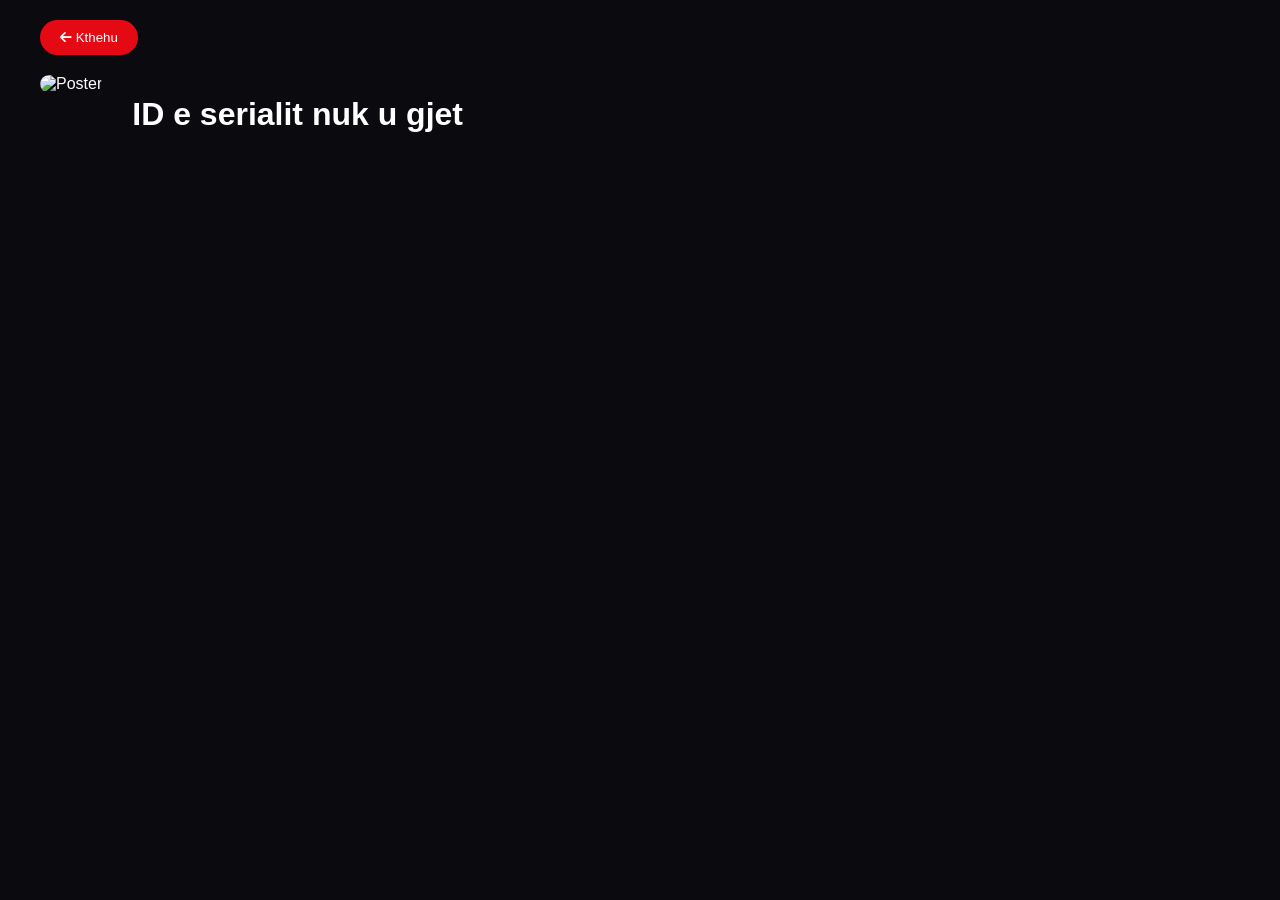
==== tv.html @ 7bfe7af6 "Create tv.html" ====
<!DOCTYPE html>
<html lang="sq">
<head>
    <meta charset="UTF-8">
    <meta name="viewport" content="width=device-width, initial-scale=1.0">
    <title>AlbFilms24 - Seriali</title>
    <link rel="stylesheet" href="https://cdnjs.cloudflare.com/ajax/libs/font-awesome/6.5.0/css/all.min.css">
    <style>
        body { margin: 0; background: #0a0a0f; color: #fff; font-family: 'Segoe UI', Tahoma, Geneva, Verdana, sans-serif; }
        .container { max-width: 1200px; margin: auto; padding: 20px; }
        .back-btn { background: #e50914; border: none; padding: 10px 20px; border-radius: 30px; color: white; cursor: pointer; margin-bottom: 20px; }
        .tv-header { display: flex; gap: 30px; margin-bottom: 30px; flex-wrap: wrap; }
        .tv-poster img { width: 250px; border-radius: 16px; }
        .tv-info { flex: 1; }
        .seasons { display: flex; gap: 10px; flex-wrap: wrap; margin: 20px 0; }
        .season-btn { background: #1e1e2a; border: none; padding: 8px 20px; border-radius: 30px; color: white; cursor: pointer; }
        .season-btn.active { background: #e50914; }
        .episodes-grid { display: grid; grid-template-columns: repeat(auto-fill, minmax(300px, 1fr)); gap: 15px; margin-top: 20px; }
        .episode-card { background: #1a1a2a; border-radius: 12px; padding: 12px; cursor: pointer; transition: 0.2s; display: flex; gap: 12px; align-items: center; }
        .episode-card:hover { background: #2a2a35; }
        .episode-number { font-weight: bold; color: #e50914; min-width: 50px; }
        .episode-title { flex: 1; }
        .player-container { margin-top: 30px; background: #000; border-radius: 16px; overflow: hidden; display: none; }
        iframe { width: 100%; height: 500px; border: none; }
        @media (max-width: 768px) { .tv-poster img { width: 150px; } iframe { height: 300px; } }
    </style>
</head>
<body>
<div class="container">
    <button class="back-btn" onclick="history.back()"><i class="fas fa-arrow-left"></i> Kthehu</button>
    <div id="tvContent">
        <div class="tv-header">
            <div class="tv-poster"><img id="poster" src="" alt="Poster"></div>
            <div class="tv-info"><h1 id="title"></h1><p id="overview"></p><p id="details"></p></div>
        </div>
        <div id="seasonsContainer" class="seasons"></div>
        <div id="episodesContainer"></div>
        <div id="playerContainer" class="player-container"><iframe id="player" allowfullscreen allow="autoplay; fullscreen"></iframe></div>
    </div>
</div>
<script>
    const urlParams = new URLSearchParams(window.location.search);
    const tvId = urlParams.get('id');
    const TMDB_API_KEY = '7a98db423d6e3a5ee922a3e51a09d135';
    const TMDB_IMG = 'https://image.tmdb.org/t/p/w500';

    let tvData = null;
    let seasonsData = [];

    async function loadTVDetails() {
        if (!tvId) { document.getElementById('title').innerText = 'ID e serialit nuk u gjet'; return; }
        const res = await fetch(`https://api.themoviedb.org/3/tv/${tvId}?api_key=${TMDB_API_KEY}&language=sq`);
        tvData = await res.json();
        document.getElementById('title').innerText = tvData.name;
        document.getElementById('overview').innerText = tvData.overview || 'Pa përshkrim';
        document.getElementById('details').innerHTML = `<strong>Viti:</strong> ${tvData.first_air_date?.split('-')[0] || '?'} | <strong>Vlerësimi:</strong> ⭐ ${tvData.vote_average?.toFixed(1)}/10 | <strong>Sezone:</strong> ${tvData.number_of_seasons}`;
        document.getElementById('poster').src = tvData.poster_path ? TMDB_IMG + tvData.poster_path : 'https://via.placeholder.com/300x450?text=No+Image';
        await loadSeasons();
    }

    async function loadSeasons() {
        const seasonsDiv = document.getElementById('seasonsContainer');
        seasonsDiv.innerHTML = '';
        // Marrim listën e sezoneve nga TV details
        const seasons = tvData.seasons || [];
        seasons.forEach(season => {
            if (season.season_number === 0) return; // Skip specials
            const btn = document.createElement('button');
            btn.className = 'season-btn';
            btn.innerText = `Sezoni ${season.season_number}`;
            btn.onclick = () => { loadEpisodes(season.season_number); document.querySelectorAll('.season-btn').forEach(b=>b.classList.remove('active')); btn.classList.add('active'); };
            seasonsDiv.appendChild(btn);
        });
        if (seasons.length) loadEpisodes(seasons[0].season_number);
    }

    async function loadEpisodes(seasonNum) {
        const res = await fetch(`https://api.themoviedb.org/3/tv/${tvId}/season/${seasonNum}?api_key=${TMDB_API_KEY}&language=sq`);
        const seasonData = await res.json();
        const episodes = seasonData.episodes || [];
        const episodesDiv = document.getElementById('episodesContainer');
        episodesDiv.innerHTML = '';
        episodes.forEach(ep => {
            const epCard = document.createElement('div');
            epCard.className = 'episode-card';
            epCard.innerHTML = `
                <div class="episode-number">E${ep.episode_number}</div>
                <div class="episode-title">${ep.name}</div>
                <div><i class="fas fa-play"></i></div>
            `;
            epCard.onclick = () => playEpisode(seasonNum, ep.episode_number);
            episodesDiv.appendChild(epCard);
        });
    }

    function playEpisode(seasonNum, episodeNum) {
        const playerContainer = document.getElementById('playerContainer');
        const player = document.getElementById('player');
        const embedUrl = `https://vidsrcme.ru/embed/tv/${tvId}/${seasonNum}/${episodeNum}`;
        player.src = embedUrl;
        playerContainer.style.display = 'block';
        // Scroll to player
        playerContainer.scrollIntoView({ behavior: 'smooth' });
    }

    loadTVDetails();
</script>
</body>
</html>
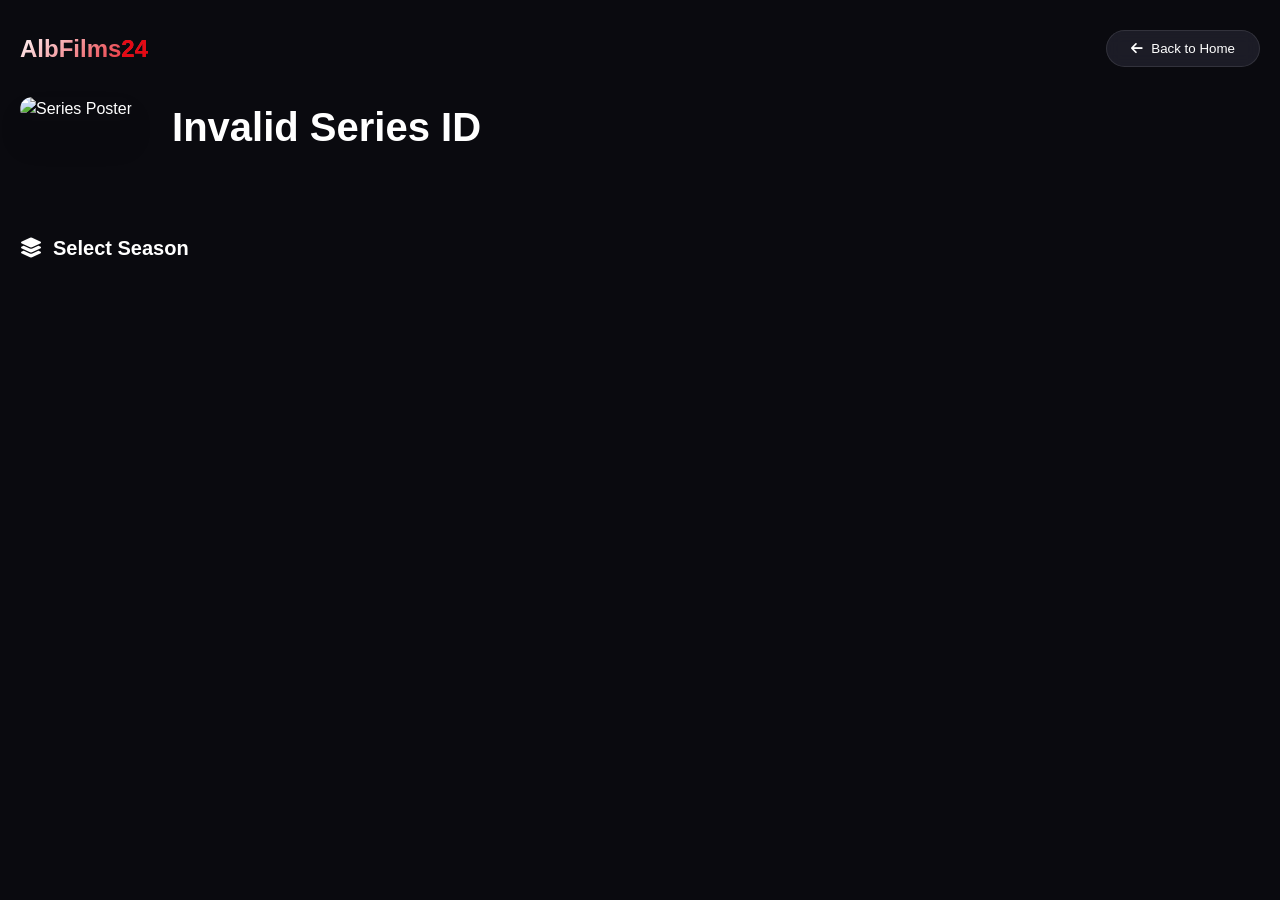
==== commit c2ca8581: "Update tv.html" ====
--- a/tv.html
+++ b/tv.html
@@ -1,109 +1,325 @@
 <!DOCTYPE html>
-<html lang="sq">
+<html lang="en">
 <head>
     <meta charset="UTF-8">
     <meta name="viewport" content="width=device-width, initial-scale=1.0">
-    <title>AlbFilms24 - Seriali</title>
-    <link rel="stylesheet" href="https://cdnjs.cloudflare.com/ajax/libs/font-awesome/6.5.0/css/all.min.css">
+    <title>AlbFilms24 - Watch TV Series HD</title>
+    <link rel="stylesheet" href="https://cdnjs.cloudflare.com/ajax/libs/font-awesome/6.7.2/css/all.min.css">
     <style>
-        body { margin: 0; background: #0a0a0f; color: #fff; font-family: 'Segoe UI', Tahoma, Geneva, Verdana, sans-serif; }
-        .container { max-width: 1200px; margin: auto; padding: 20px; }
-        .back-btn { background: #e50914; border: none; padding: 10px 20px; border-radius: 30px; color: white; cursor: pointer; margin-bottom: 20px; }
-        .tv-header { display: flex; gap: 30px; margin-bottom: 30px; flex-wrap: wrap; }
-        .tv-poster img { width: 250px; border-radius: 16px; }
-        .tv-info { flex: 1; }
-        .seasons { display: flex; gap: 10px; flex-wrap: wrap; margin: 20px 0; }
-        .season-btn { background: #1e1e2a; border: none; padding: 8px 20px; border-radius: 30px; color: white; cursor: pointer; }
-        .season-btn.active { background: #e50914; }
-        .episodes-grid { display: grid; grid-template-columns: repeat(auto-fill, minmax(300px, 1fr)); gap: 15px; margin-top: 20px; }
-        .episode-card { background: #1a1a2a; border-radius: 12px; padding: 12px; cursor: pointer; transition: 0.2s; display: flex; gap: 12px; align-items: center; }
-        .episode-card:hover { background: #2a2a35; }
-        .episode-number { font-weight: bold; color: #e50914; min-width: 50px; }
-        .episode-title { flex: 1; }
-        .player-container { margin-top: 30px; background: #000; border-radius: 16px; overflow: hidden; display: none; }
-        iframe { width: 100%; height: 500px; border: none; }
-        @media (max-width: 768px) { .tv-poster img { width: 150px; } iframe { height: 300px; } }
+        * { margin: 0; padding: 0; box-sizing: border-box; }
+        body {
+            font-family: 'Inter', -apple-system, BlinkMacSystemFont, 'Segoe UI', Roboto, sans-serif;
+            background: #0a0a0f;
+            color: #fff;
+            line-height: 1.5;
+        }
+        .tv-container {
+            max-width: 1280px;
+            margin: 0 auto;
+            padding: 30px 20px;
+        }
+        /* Navigation Bar */
+        .nav-bar {
+            display: flex;
+            justify-content: space-between;
+            align-items: center;
+            margin-bottom: 30px;
+            flex-wrap: wrap;
+            gap: 15px;
+        }
+        .logo {
+            font-size: 24px;
+            font-weight: 800;
+            background: linear-gradient(135deg, #fff, #e50914);
+            -webkit-background-clip: text;
+            background-clip: text;
+            color: transparent;
+        }
+        .back-btn {
+            background: rgba(30, 30, 42, 0.9);
+            backdrop-filter: blur(8px);
+            border: 1px solid rgba(255,255,255,0.1);
+            padding: 10px 24px;
+            border-radius: 40px;
+            color: white;
+            cursor: pointer;
+            font-weight: 500;
+            transition: all 0.2s;
+            text-decoration: none;
+            display: inline-flex;
+            align-items: center;
+            gap: 8px;
+        }
+        .back-btn:hover {
+            background: #e50914;
+            border-color: #e50914;
+        }
+        /* Series Hero Section */
+        .series-hero {
+            display: flex;
+            gap: 40px;
+            margin-bottom: 40px;
+            flex-wrap: wrap;
+        }
+        .series-poster img {
+            width: 260px;
+            border-radius: 20px;
+            box-shadow: 0 20px 30px -10px rgba(0,0,0,0.5);
+        }
+        .series-details {
+            flex: 1;
+        }
+        .series-title {
+            font-size: 40px;
+            font-weight: 800;
+            margin-bottom: 16px;
+        }
+        .series-meta {
+            display: flex;
+            flex-wrap: wrap;
+            gap: 16px;
+            margin-bottom: 20px;
+            color: #ccc;
+        }
+        .series-meta span {
+            background: #1e1e2a;
+            padding: 6px 14px;
+            border-radius: 30px;
+            font-size: 14px;
+        }
+        .series-overview {
+            font-size: 16px;
+            color: #bbb;
+            line-height: 1.6;
+            margin-bottom: 20px;
+            max-width: 700px;
+        }
+        /* Season Selector */
+        .season-selector {
+            margin: 30px 0 20px;
+        }
+        .season-title {
+            font-size: 20px;
+            font-weight: 600;
+            margin-bottom: 15px;
+            display: flex;
+            align-items: center;
+            gap: 10px;
+        }
+        .season-buttons {
+            display: flex;
+            flex-wrap: wrap;
+            gap: 12px;
+        }
+        .season-btn {
+            background: #1e1e2a;
+            border: 1px solid #333;
+            padding: 8px 20px;
+            border-radius: 40px;
+            color: white;
+            cursor: pointer;
+            transition: all 0.2s;
+        }
+        .season-btn:hover {
+            background: #333;
+        }
+        .season-btn.active {
+            background: #e50914;
+            border-color: #e50914;
+        }
+        /* Episodes Grid */
+        .episodes-grid {
+            display: grid;
+            grid-template-columns: repeat(auto-fill, minmax(320px, 1fr));
+            gap: 16px;
+            margin: 20px 0;
+        }
+        .episode-card {
+            background: #1a1a2a;
+            border-radius: 16px;
+            padding: 16px;
+            display: flex;
+            align-items: center;
+            gap: 15px;
+            cursor: pointer;
+            transition: all 0.2s;
+            border: 1px solid transparent;
+        }
+        .episode-card:hover {
+            background: #252535;
+            border-color: #e50914;
+            transform: translateX(5px);
+        }
+        .episode-number {
+            background: #e50914;
+            width: 45px;
+            height: 45px;
+            display: flex;
+            align-items: center;
+            justify-content: center;
+            border-radius: 40px;
+            font-weight: bold;
+            font-size: 16px;
+        }
+        .episode-info {
+            flex: 1;
+        }
+        .episode-name {
+            font-weight: 600;
+            margin-bottom: 4px;
+        }
+        .episode-runtime {
+            font-size: 12px;
+            color: #aaa;
+        }
+        /* Player Section */
+        .player-section {
+            margin-top: 40px;
+        }
+        .player-wrapper {
+            width: 100%;
+            background: #000;
+            border-radius: 24px;
+            overflow: hidden;
+            box-shadow: 0 20px 35px -10px rgba(0,0,0,0.6);
+        }
+        .player-wrapper iframe {
+            width: 100%;
+            aspect-ratio: 16 / 9;
+            border: none;
+            display: block;
+        }
+        @media (max-width: 768px) {
+            .series-poster img { width: 160px; }
+            .series-title { font-size: 28px; }
+            .episodes-grid { grid-template-columns: 1fr; }
+        }
     </style>
 </head>
 <body>
-<div class="container">
-    <button class="back-btn" onclick="history.back()"><i class="fas fa-arrow-left"></i> Kthehu</button>
-    <div id="tvContent">
-        <div class="tv-header">
-            <div class="tv-poster"><img id="poster" src="" alt="Poster"></div>
-            <div class="tv-info"><h1 id="title"></h1><p id="overview"></p><p id="details"></p></div>
+    <div class="tv-container">
+        <div class="nav-bar">
+            <div class="logo">AlbFilms<span style="color:#e50914;">24</span></div>
+            <button class="back-btn" onclick="history.back()"><i class="fas fa-arrow-left"></i> Back to Home</button>
         </div>
-        <div id="seasonsContainer" class="seasons"></div>
-        <div id="episodesContainer"></div>
-        <div id="playerContainer" class="player-container"><iframe id="player" allowfullscreen allow="autoplay; fullscreen"></iframe></div>
+
+        <div id="seriesContent">
+            <div class="series-hero">
+                <div class="series-poster">
+                    <img id="poster" src="" alt="Series Poster">
+                </div>
+                <div class="series-details">
+                    <h1 class="series-title" id="title">Loading...</h1>
+                    <div class="series-meta" id="meta"></div>
+                    <div class="series-overview" id="overview"></div>
+                </div>
+            </div>
+
+            <div class="season-selector">
+                <div class="season-title"><i class="fas fa-layer-group"></i> Select Season</div>
+                <div class="season-buttons" id="seasonButtons"></div>
+            </div>
+
+            <div id="episodesContainer" class="episodes-grid"></div>
+
+            <div class="player-section" id="playerSection" style="display: none;">
+                <div class="player-wrapper">
+                    <iframe id="player" allowfullscreen allow="autoplay; fullscreen"></iframe>
+                </div>
+            </div>
+        </div>
     </div>
-</div>
-<script>
-    const urlParams = new URLSearchParams(window.location.search);
-    const tvId = urlParams.get('id');
-    const TMDB_API_KEY = '7a98db423d6e3a5ee922a3e51a09d135';
-    const TMDB_IMG = 'https://image.tmdb.org/t/p/w500';
-
-    let tvData = null;
-    let seasonsData = [];
-
-    async function loadTVDetails() {
-        if (!tvId) { document.getElementById('title').innerText = 'ID e serialit nuk u gjet'; return; }
-        const res = await fetch(`https://api.themoviedb.org/3/tv/${tvId}?api_key=${TMDB_API_KEY}&language=sq`);
-        tvData = await res.json();
-        document.getElementById('title').innerText = tvData.name;
-        document.getElementById('overview').innerText = tvData.overview || 'Pa përshkrim';
-        document.getElementById('details').innerHTML = `<strong>Viti:</strong> ${tvData.first_air_date?.split('-')[0] || '?'} | <strong>Vlerësimi:</strong> ⭐ ${tvData.vote_average?.toFixed(1)}/10 | <strong>Sezone:</strong> ${tvData.number_of_seasons}`;
-        document.getElementById('poster').src = tvData.poster_path ? TMDB_IMG + tvData.poster_path : 'https://via.placeholder.com/300x450?text=No+Image';
-        await loadSeasons();
-    }
-
-    async function loadSeasons() {
-        const seasonsDiv = document.getElementById('seasonsContainer');
-        seasonsDiv.innerHTML = '';
-        // Marrim listën e sezoneve nga TV details
-        const seasons = tvData.seasons || [];
-        seasons.forEach(season => {
-            if (season.season_number === 0) return; // Skip specials
-            const btn = document.createElement('button');
-            btn.className = 'season-btn';
-            btn.innerText = `Sezoni ${season.season_number}`;
-            btn.onclick = () => { loadEpisodes(season.season_number); document.querySelectorAll('.season-btn').forEach(b=>b.classList.remove('active')); btn.classList.add('active'); };
-            seasonsDiv.appendChild(btn);
-        });
-        if (seasons.length) loadEpisodes(seasons[0].season_number);
-    }
-
-    async function loadEpisodes(seasonNum) {
-        const res = await fetch(`https://api.themoviedb.org/3/tv/${tvId}/season/${seasonNum}?api_key=${TMDB_API_KEY}&language=sq`);
-        const seasonData = await res.json();
-        const episodes = seasonData.episodes || [];
-        const episodesDiv = document.getElementById('episodesContainer');
-        episodesDiv.innerHTML = '';
-        episodes.forEach(ep => {
-            const epCard = document.createElement('div');
-            epCard.className = 'episode-card';
-            epCard.innerHTML = `
-                <div class="episode-number">E${ep.episode_number}</div>
-                <div class="episode-title">${ep.name}</div>
-                <div><i class="fas fa-play"></i></div>
-            `;
-            epCard.onclick = () => playEpisode(seasonNum, ep.episode_number);
-            episodesDiv.appendChild(epCard);
-        });
-    }
-
-    function playEpisode(seasonNum, episodeNum) {
-        const playerContainer = document.getElementById('playerContainer');
-        const player = document.getElementById('player');
-        const embedUrl = `https://vidsrcme.ru/embed/tv/${tvId}/${seasonNum}/${episodeNum}`;
-        player.src = embedUrl;
-        playerContainer.style.display = 'block';
-        // Scroll to player
-        playerContainer.scrollIntoView({ behavior: 'smooth' });
-    }
-
-    loadTVDetails();
-</script>
+
+    <script>
+        const urlParams = new URLSearchParams(window.location.search);
+        const tvId = urlParams.get('id');
+        const TMDB_API_KEY = '7a98db423d6e3a5ee922a3e51a09d135';
+        const TMDB_IMG_URL = 'https://image.tmdb.org/t/p/w500';
+
+        let tvData = null;
+
+        async function loadTVDetails() {
+            if (!tvId) {
+                document.getElementById('title').innerText = 'Invalid Series ID';
+                return;
+            }
+            try {
+                const res = await fetch(`https://api.themoviedb.org/3/tv/${tvId}?api_key=${TMDB_API_KEY}&language=en-US`);
+                tvData = await res.json();
+                document.getElementById('title').innerText = tvData.name;
+                document.getElementById('poster').src = tvData.poster_path ? TMDB_IMG_URL + tvData.poster_path : 'https://via.placeholder.com/300x450?text=No+Poster';
+                document.getElementById('overview').innerText = tvData.overview || 'No description available.';
+                document.getElementById('meta').innerHTML = `
+                    <span><i class="fas fa-calendar-alt"></i> ${tvData.first_air_date?.split('-')[0] || 'N/A'}</span>
+                    <span><i class="fas fa-star"></i> ${tvData.vote_average?.toFixed(1)}/10 (${tvData.vote_count?.toLocaleString()} votes)</span>
+                    <span><i class="fas fa-tv"></i> ${tvData.number_of_seasons} Seasons</span>
+                `;
+                loadSeasons();
+            } catch (error) {
+                console.error('Error loading TV series:', error);
+                document.getElementById('title').innerText = 'Error loading series details';
+            }
+        }
+
+        function loadSeasons() {
+            const seasons = tvData.seasons || [];
+            const seasonContainer = document.getElementById('seasonButtons');
+            seasonContainer.innerHTML = '';
+            seasons.forEach(season => {
+                if (season.season_number === 0) return;
+                const btn = document.createElement('button');
+                btn.className = 'season-btn';
+                btn.innerText = `Season ${season.season_number}`;
+                btn.onclick = () => {
+                    document.querySelectorAll('.season-btn').forEach(b => b.classList.remove('active'));
+                    btn.classList.add('active');
+                    loadEpisodes(season.season_number);
+                };
+                seasonContainer.appendChild(btn);
+            });
+            if (seasons.length > 0 && seasons[0].season_number !== 0) {
+                document.querySelector('.season-btn')?.click();
+            }
+        }
+
+        async function loadEpisodes(seasonNum) {
+            const episodesDiv = document.getElementById('episodesContainer');
+            episodesDiv.innerHTML = '<div style="grid-column:1/-1; text-align:center; padding:40px;">Loading episodes...</div>';
+            try {
+                const res = await fetch(`https://api.themoviedb.org/3/tv/${tvId}/season/${seasonNum}?api_key=${TMDB_API_KEY}&language=en-US`);
+                const seasonData = await res.json();
+                const episodes = seasonData.episodes || [];
+                episodesDiv.innerHTML = '';
+                episodes.forEach(ep => {
+                    const card = document.createElement('div');
+                    card.className = 'episode-card';
+                    card.innerHTML = `
+                        <div class="episode-number">${ep.episode_number}</div>
+                        <div class="episode-info">
+                            <div class="episode-name">${ep.name}</div>
+                            <div class="episode-runtime"><i class="far fa-clock"></i> ${ep.runtime || 'N/A'} min</div>
+                        </div>
+                        <i class="fas fa-play-circle" style="font-size: 24px; color:#e50914;"></i>
+                    `;
+                    card.onclick = () => playEpisode(seasonNum, ep.episode_number);
+                    episodesDiv.appendChild(card);
+                });
+            } catch (error) {
+                console.error('Error loading episodes:', error);
+                episodesDiv.innerHTML = '<div style="grid-column:1/-1; text-align:center; padding:40px;">Failed to load episodes.</div>';
+            }
+        }
+
+        function playEpisode(seasonNum, episodeNum) {
+            const playerSection = document.getElementById('playerSection');
+            const player = document.getElementById('player');
+            const embedUrl = `https://vidsrcme.ru/embed/tv/${tvId}/${seasonNum}/${episodeNum}`;
+            player.src = embedUrl;
+            playerSection.style.display = 'block';
+            playerSection.scrollIntoView({ behavior: 'smooth' });
+        }
+
+        loadTVDetails();
+    </script>
 </body>
 </html>
